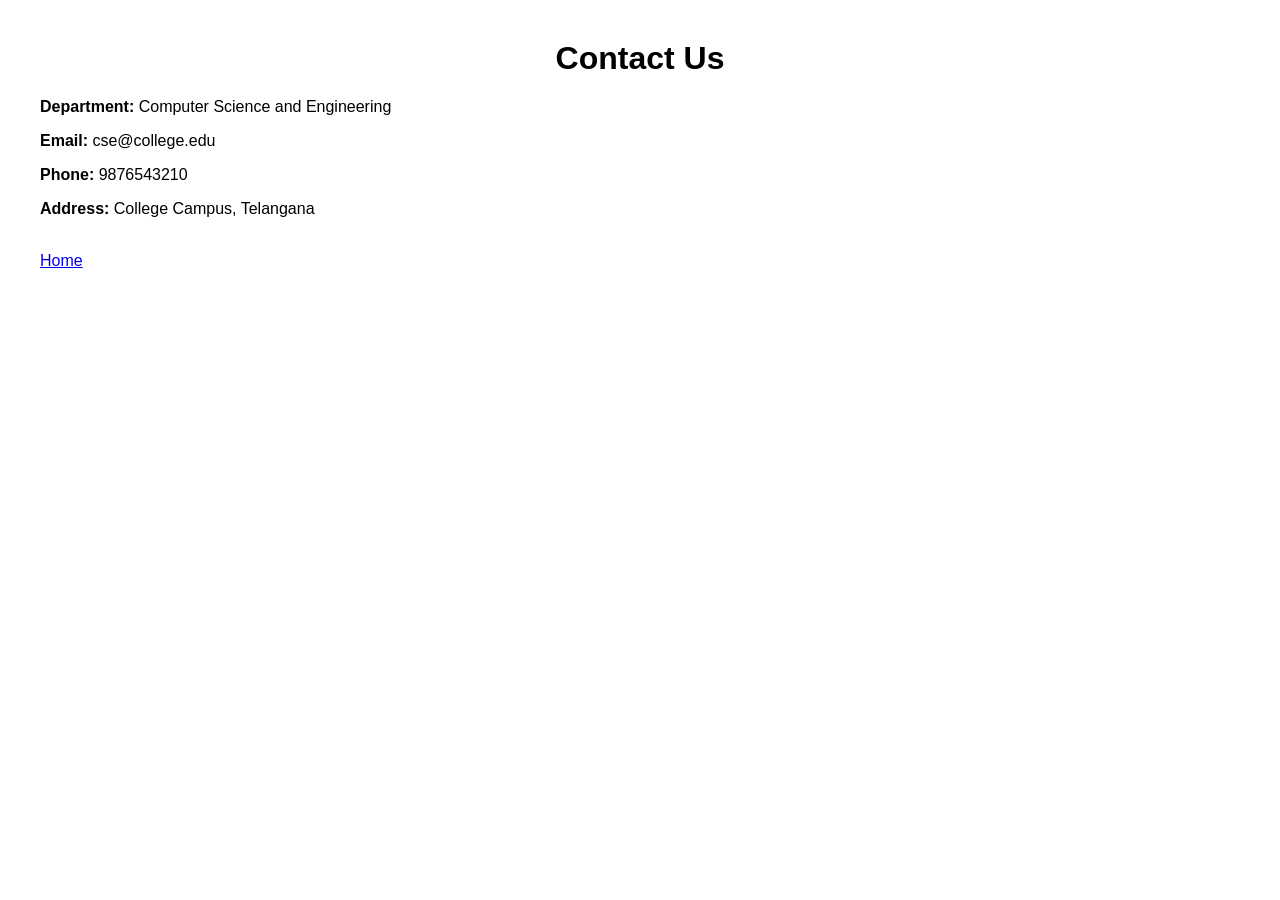
==== contact.html @ 7e079c4d "Initial college department website" ====
<!DOCTYPE html>
<html>
<head>
    <title>Contact - CSE Department</title>
    <link rel="stylesheet" href="style.css">
</head>

<body>

    <h1>Contact Us</h1>

    <p><strong>Department:</strong> Computer Science and Engineering</p>

    <p><strong>Email:</strong> cse@college.edu</p>

    <p><strong>Phone:</strong> 9876543210</p>

    <p><strong>Address:</strong> College Campus, Telangana</p>

    <br>

    <a href="index.html">Home</a>

</body>
</html>
---- style.css ----
body {
    font-family: Arial, sans-serif;
    margin: 40px;
}

h1 {
    text-align: center;
}

nav {
    margin: 20px 0;
}

nav a {
    margin-right: 20px;
}

table {
    border-collapse: collapse;
}

th, td {
    padding: 10px;
}
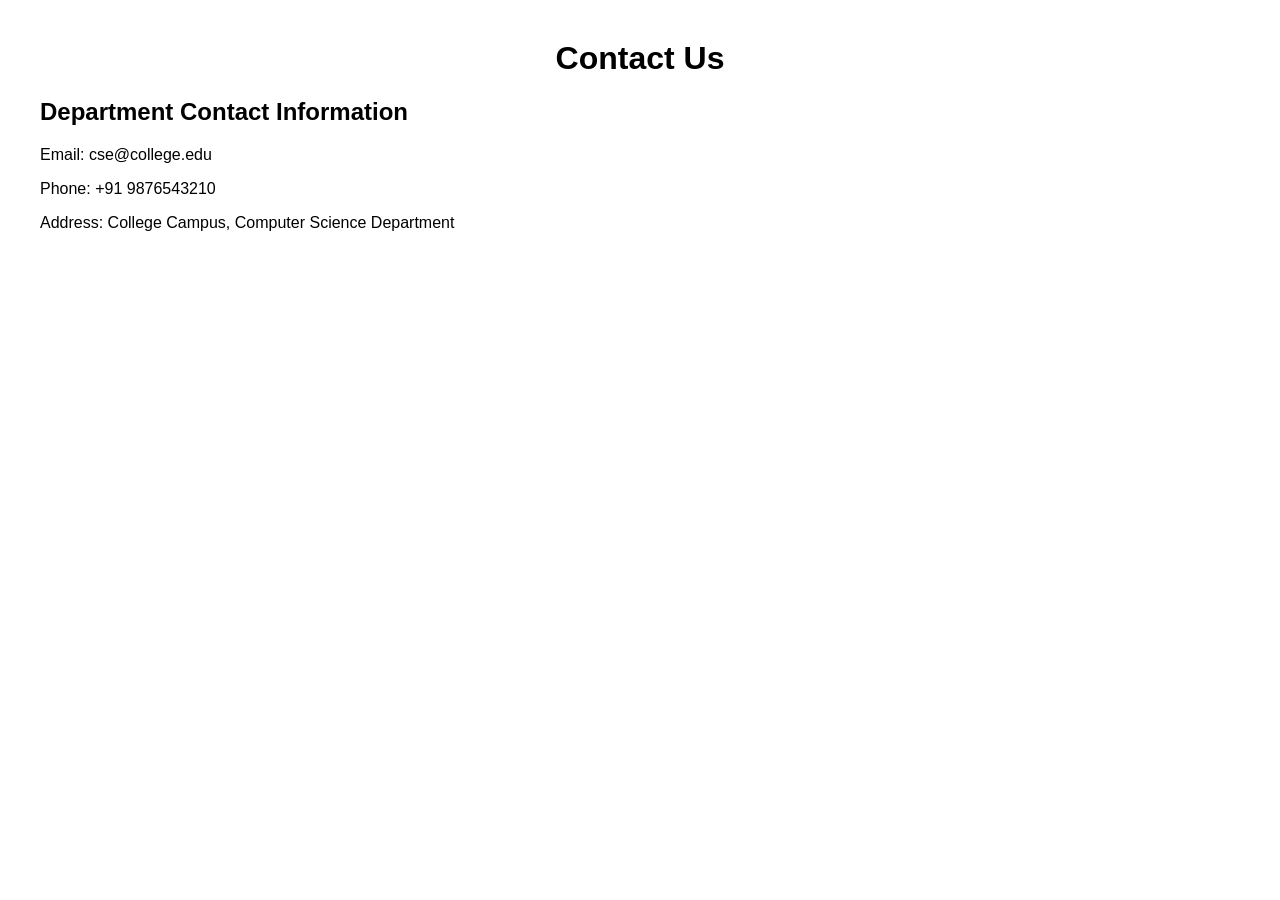
==== commit ea913b23: "Add contact page" ====
--- a/contact.html
+++ b/contact.html
@@ -1,25 +1,18 @@
 <!DOCTYPE html>
 <html>
 <head>
-    <title>Contact - CSE Department</title>
+    <title>Contact - Computer Science Department</title>
     <link rel="stylesheet" href="style.css">
 </head>
-
 <body>
 
     <h1>Contact Us</h1>
 
-    <p><strong>Department:</strong> Computer Science and Engineering</p>
+    <h2>Department Contact Information</h2>
 
-    <p><strong>Email:</strong> cse@college.edu</p>
-
-    <p><strong>Phone:</strong> 9876543210</p>
-
-    <p><strong>Address:</strong> College Campus, Telangana</p>
-
-    <br>
-
-    <a href="index.html">Home</a>
+    <p>Email: cse@college.edu</p>
+    <p>Phone: +91 9876543210</p>
+    <p>Address: College Campus, Computer Science Department</p>
 
 </body>
-</html>
+</html>
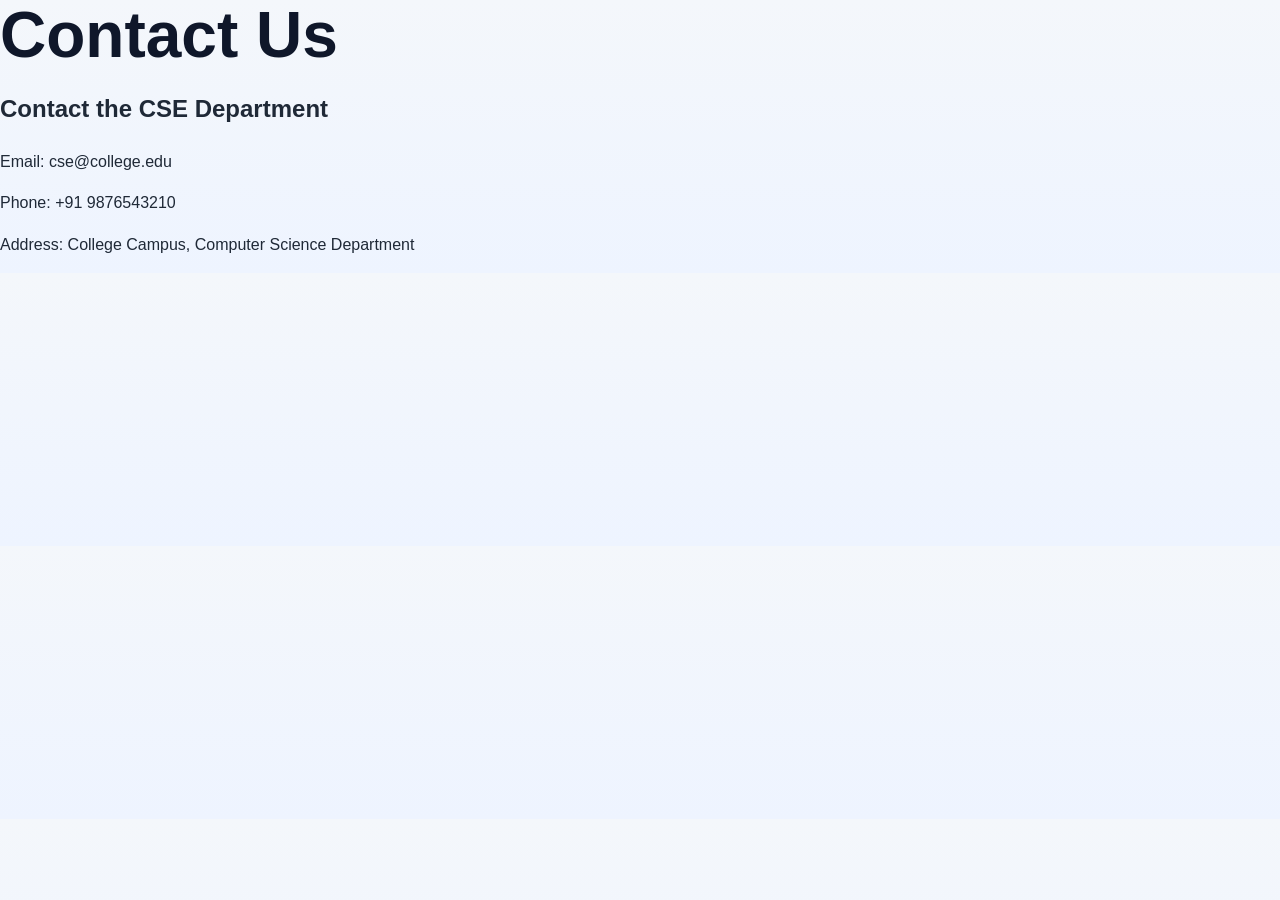
==== commit c51df379: "Add contact page" ====
--- a/contact.html
+++ b/contact.html
@@ -8,7 +8,7 @@
 
     <h1>Contact Us</h1>
 
-    <h2>Department Contact Information</h2>
+    <h2>Contact the CSE Department</h2>
 
     <p>Email: cse@college.edu</p>
     <p>Phone: +91 9876543210</p>
--- a/style.css
+++ b/style.css
@@ -1,24 +1,246 @@
+:root {
+    --bg: #f4f7fb;
+    --bg-accent: #e6f0ff;
+    --primary: #1d4ed8;
+    --primary-dark: #1239a1;
+    --text: #1f2937;
+    --muted: #6b7280;
+    --card: #ffffff;
+    --shadow: rgba(29, 78, 216, 0.15);
+}
+
+* {
+    box-sizing: border-box;
+}
+
+html {
+    scroll-behavior: smooth;
+}
+
 body {
-    font-family: Arial, sans-serif;
-    margin: 40px;
+    margin: 0;
+    font-family: 'Inter', Arial, sans-serif;
+    background: linear-gradient(180deg, var(--bg) 0%, #eef4ff 100%);
+    color: var(--text);
+    line-height: 1.6;
+}
+
+header {
+    position: sticky;
+    top: 0;
+    z-index: 10;
+    display: flex;
+    justify-content: space-between;
+    align-items: center;
+    padding: 18px 8%;
+    background: rgba(255, 255, 255, 0.9);
+    backdrop-filter: blur(8px);
+    border-bottom: 1px solid #e5e7eb;
+}
+
+.brand {
+    font-size: 1.5rem;
+    font-weight: 800;
+    color: var(--primary-dark);
+}
+
+.nav {
+    display: flex;
+    gap: 20px;
+    flex-wrap: wrap;
+}
+
+.nav a {
+    text-decoration: none;
+    color: var(--text);
+    font-weight: 600;
+    transition: color 0.2s ease;
+}
+
+.nav a:hover {
+    color: var(--primary);
+}
+
+main {
+    width: min(1100px, 90%);
+    margin: 0 auto;
+    padding: 40px 0 60px;
+}
+
+.hero {
+    display: grid;
+    grid-template-columns: 1.4fr 0.8fr;
+    gap: 30px;
+    align-items: center;
+    padding: 40px 0 30px;
+}
+
+.hero-text {
+    padding: 20px 0;
+}
+
+.eyebrow {
+    margin: 0 0 10px;
+    text-transform: uppercase;
+    letter-spacing: 0.12em;
+    font-size: 0.78rem;
+    color: var(--primary);
+    font-weight: 700;
 }
 
 h1 {
+    margin: 0;
+    font-size: clamp(2.3rem, 5vw, 4rem);
+    line-height: 1.1;
+    color: #0f172a;
+}
+
+.intro {
+    margin-top: 18px;
+    max-width: 620px;
+    font-size: 1.08rem;
+    color: var(--muted);
+}
+
+.hero-actions {
+    display: flex;
+    gap: 16px;
+    margin-top: 28px;
+    flex-wrap: wrap;
+}
+
+.primary-btn,
+.secondary-btn {
+    display: inline-block;
+    padding: 12px 22px;
+    border-radius: 999px;
+    text-decoration: none;
+    font-weight: 700;
+    transition: transform 0.2s ease, box-shadow 0.2s ease;
+}
+
+.primary-btn {
+    background: linear-gradient(135deg, var(--primary), #3b82f6);
+    color: #fff;
+    box-shadow: 0 10px 20px var(--shadow);
+}
+
+.secondary-btn {
+    background: #fff;
+    color: var(--primary-dark);
+    border: 1px solid #dbeafe;
+}
+
+.primary-btn:hover,
+.secondary-btn:hover {
+    transform: translateY(-2px);
+}
+
+.hero-card {
+    background: var(--card);
+    border-radius: 24px;
+    padding: 30px 28px;
+    box-shadow: 0 18px 45px var(--shadow);
+    border: 1px solid #e5eefc;
+}
+
+.card-badge {
+    display: inline-block;
+    background: var(--bg-accent);
+    color: var(--primary-dark);
+    padding: 8px 12px;
+    border-radius: 999px;
+    font-size: 0.8rem;
+    font-weight: 700;
+    margin-bottom: 18px;
+}
+
+.hero-card ul {
+    margin: 0;
+    padding-left: 18px;
+    color: var(--text);
+}
+
+.hero-card li + li {
+    margin-top: 10px;
+}
+
+.section {
+    background: rgba(255, 255, 255, 0.7);
+    border: 1px solid #e5e7eb;
+    border-radius: 24px;
+    padding: 28px 30px;
+    margin-top: 28px;
+    box-shadow: 0 8px 25px rgba(15, 23, 42, 0.04);
+}
+
+.section h2,
+.section h3 {
+    margin-top: 0;
+    color: #0f172a;
+}
+
+.section p {
+    margin-bottom: 0;
+    color: var(--muted);
+    font-size: 1.03rem;
+}
+
+.vision-section {
+    background: linear-gradient(135deg, #f8fbff, #ecf5ff);
+}
+
+.cards-section h2 {
+    margin-bottom: 20px;
+}
+
+.cards {
+    display: grid;
+    grid-template-columns: repeat(3, minmax(0, 1fr));
+    gap: 20px;
+}
+
+.card {
+    background: var(--card);
+    border: 1px solid #e5e7eb;
+    border-radius: 18px;
+    padding: 22px 18px;
+    box-shadow: 0 6px 16px rgba(15, 23, 42, 0.03);
+}
+
+.card h3 {
+    margin-bottom: 10px;
+    font-size: 1.15rem;
+}
+
+.card p {
+    font-size: 0.98rem;
+}
+
+.footer {
     text-align: center;
-}
-
-nav {
-    margin: 20px 0;
-}
-
-nav a {
-    margin-right: 20px;
-}
-
-table {
-    border-collapse: collapse;
-}
-
-th, td {
-    padding: 10px;
-}
+    padding: 24px 16px 40px;
+    color: var(--muted);
+    font-weight: 600;
+}
+
+@media (max-width: 768px) {
+    header {
+        flex-direction: column;
+        gap: 12px;
+        padding-top: 16px;
+        padding-bottom: 16px;
+    }
+
+    .hero {
+        grid-template-columns: 1fr;
+    }
+
+    .cards {
+        grid-template-columns: 1fr;
+    }
+
+    main {
+        padding-top: 24px;
+    }
+}
